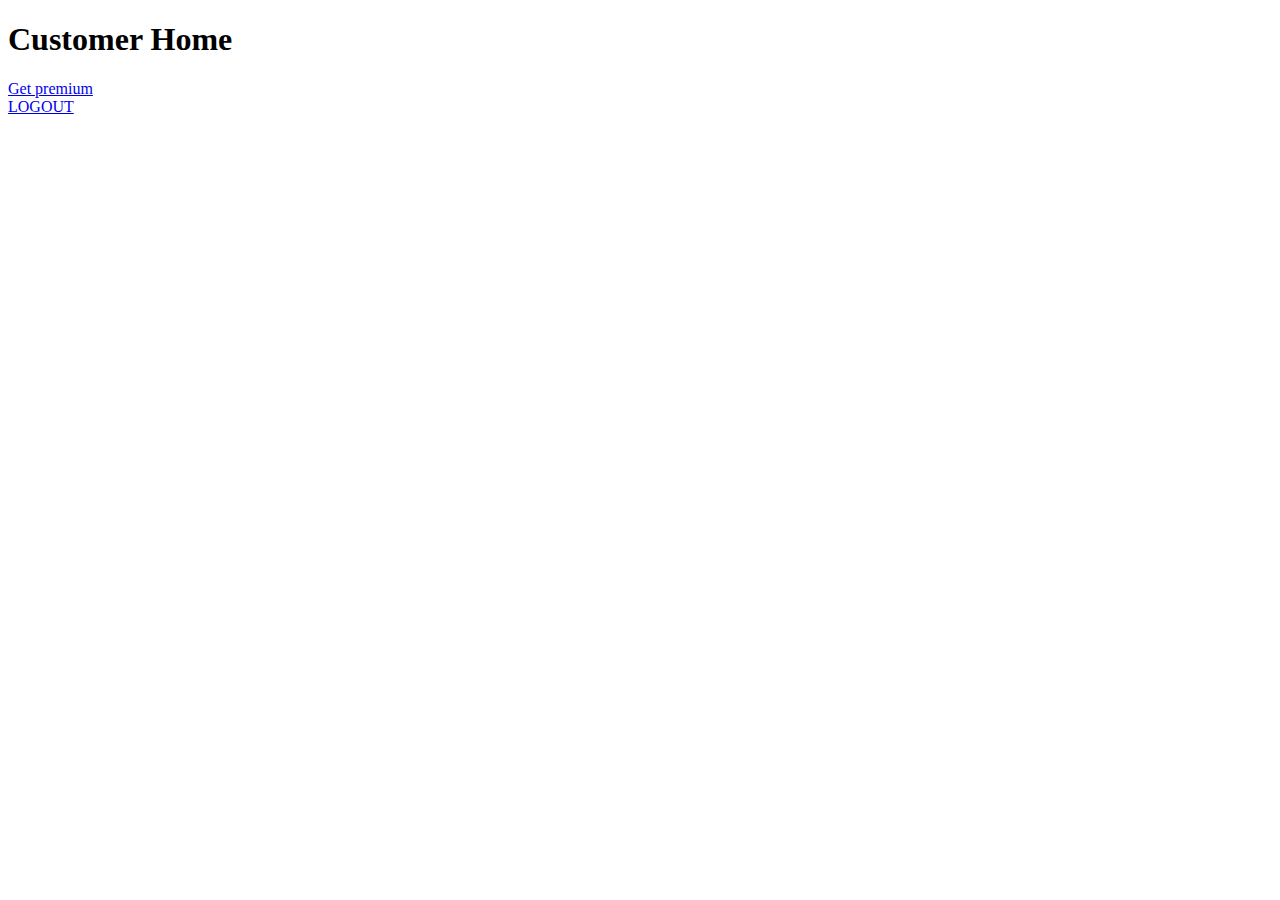
==== src/main/resources/templates/customerHome.html @ 420e0e87 "project" ====
<!DOCTYPE html>
<html>
<head>
<meta charset="ISO-8859-1">
<title>customer</title>
</head>
<body>
<h1>Customer Home</h1>
	<a href="pay">Get premium</a>
	<br>
	<a href="logout">LOGOUT</a>
</body>
</html>
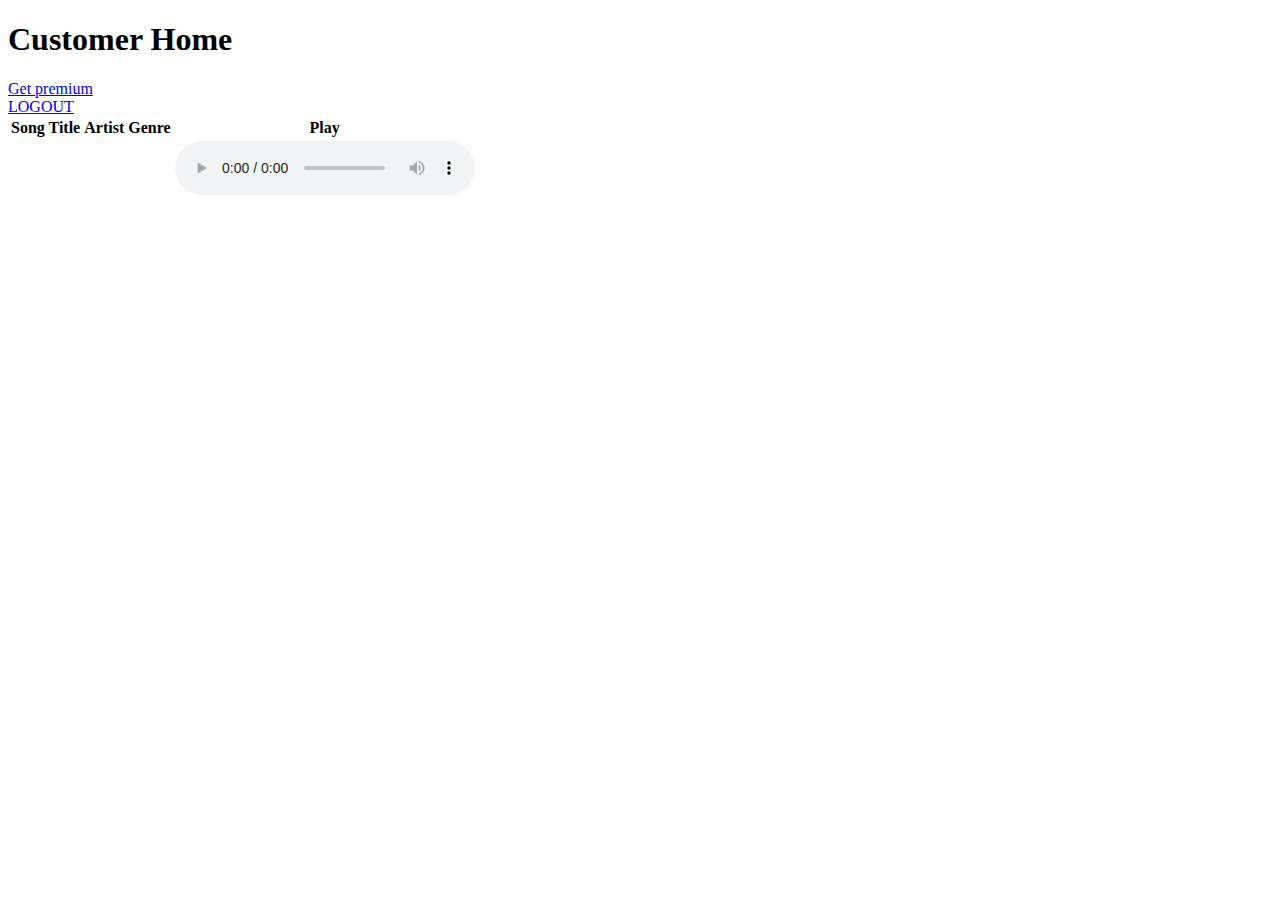
==== commit c18a5628: "updated" ====
--- a/src/main/resources/templates/customerHome.html
+++ b/src/main/resources/templates/customerHome.html
@@ -6,8 +6,36 @@
 </head>
 <body>
 <h1>Customer Home</h1>
+	<div th:unless="${isPremium}" class="non-premium">
 	<a href="pay">Get premium</a>
 	<br>
 	<a href="logout">LOGOUT</a>
+	</div>
+	
+	<div th:if="${isPremium}" class="premium">
+	    <table>
+        <thead>
+            <tr>
+                <th>Song Title</th>
+                <th>Artist</th>
+                <th>Genre</th>
+                <th>Play</th>
+            </tr>
+        </thead>
+
+        <tbody>
+            <tr th:each="song : ${songs}">
+                <td th:text="${song.name}"></td>
+                <td th:text="${song.artst}"></td>
+                <td th:text="${song.genre}"></td>
+                <td>
+                    <audio controls>
+                        <source th:src="${song.link}" type="audio/mpeg">
+                    </audio>
+                </td>
+            </tr>
+        </tbody>
+    </table>
+	</div>
 </body>
 </html>